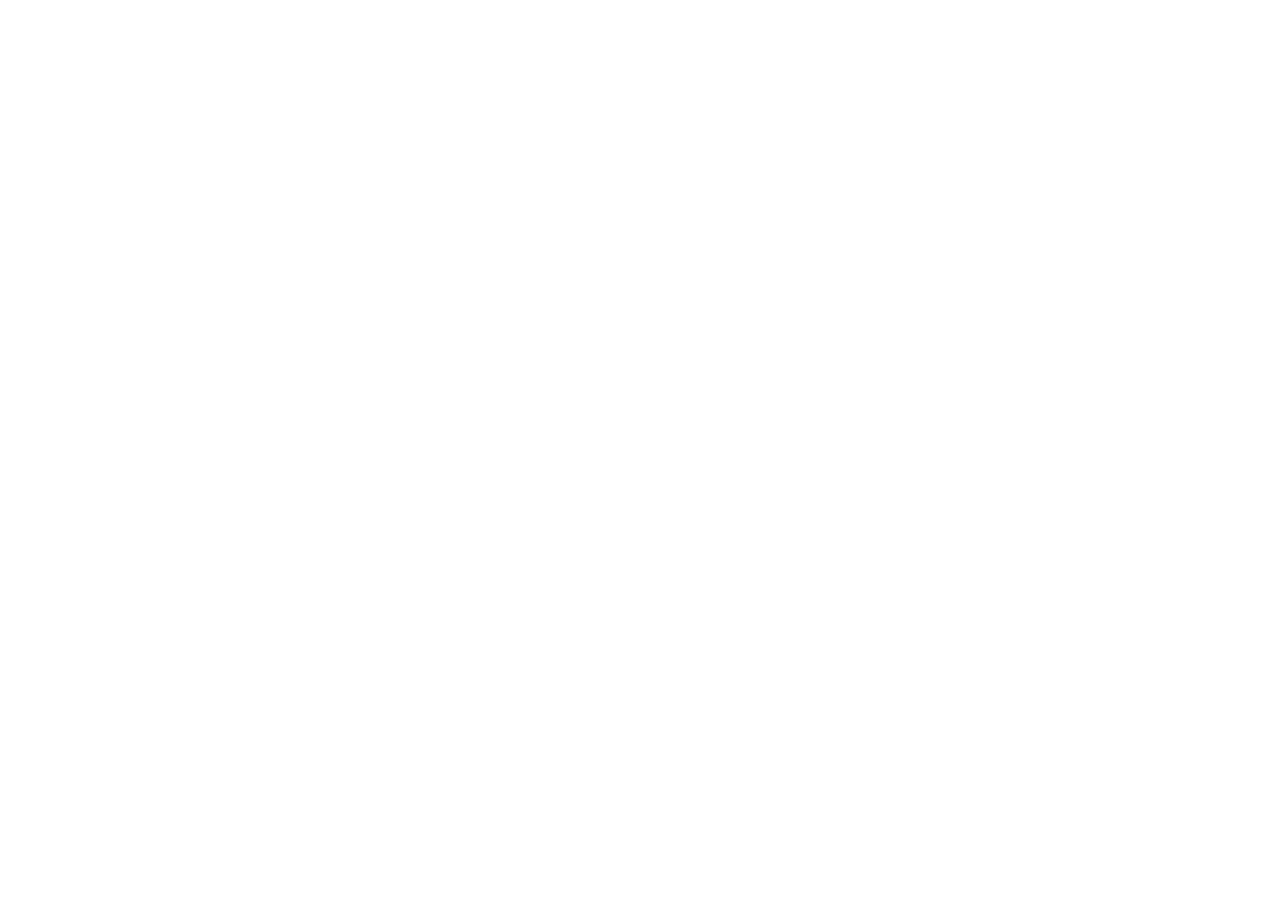
==== VFW/Project 1/Bennett_Houston_Project1/index.html @ 1bf4524e "Added VFW folder, Started HTML" ====
<!DOCTYPE html>
<html>
    <!-- Document Header -->
    <head>

        <!-- Meta content gives the browser some information about our document -->
        <meta charset="utf-8" />
        <meta name="description" content="Our very first HTML5 document. How exciting!"/>
        <meta name="keywords" content="html5, MobDev, Full Sail University" />

        <!-- Allows search engine robots to index our page in a search engine and follow
        (continue reading through) links on our page. -->
        <meta name="robots" content="index, follow" />

        <!-- This next bit does the opposite. This will not allow search engines access or follow links -->
        <meta name="robots" content="noindex, nofollow"/>

        <!-- Allows our content to size correctly to an iPhone display -->
        <meta name="viewport" content="user-scalable=no, width=device-width" />

        <!-- Allows content to size correctly for droids too. -->
        <meta name="viewport" content="target-densitydpi=device-dpi" />

        <!-- For other phones or old feature phones that don't support the "viewport" -->
        <!-- HandheldFriendly is interpreted by mobiles browsers and spiders as an indicator
        of mobile markup and a directive to display without scaling-->
        <meta name="HandheldFriendly" content="True">

        <!-- MobileOptimized: Mobile Browsers and mobile search engine spiders also use this META tag to indentify
        mobile-optimized HTML -->
        <meta name="MobileOptimized" content="320" />

        <!--Document Title -->
        <title>My First HTML 5 Document</title>

        <!-- Import CSS Styles -->
        <link href="css/styles.css" rel="stylesheet" type="text/css" />

        <!-- Call JavaScript file -->
        <script src="s/main.js" type="text/javascript"></script>
    </head>
    <!-- Document Body -->
    <body>

    </body>
</html>
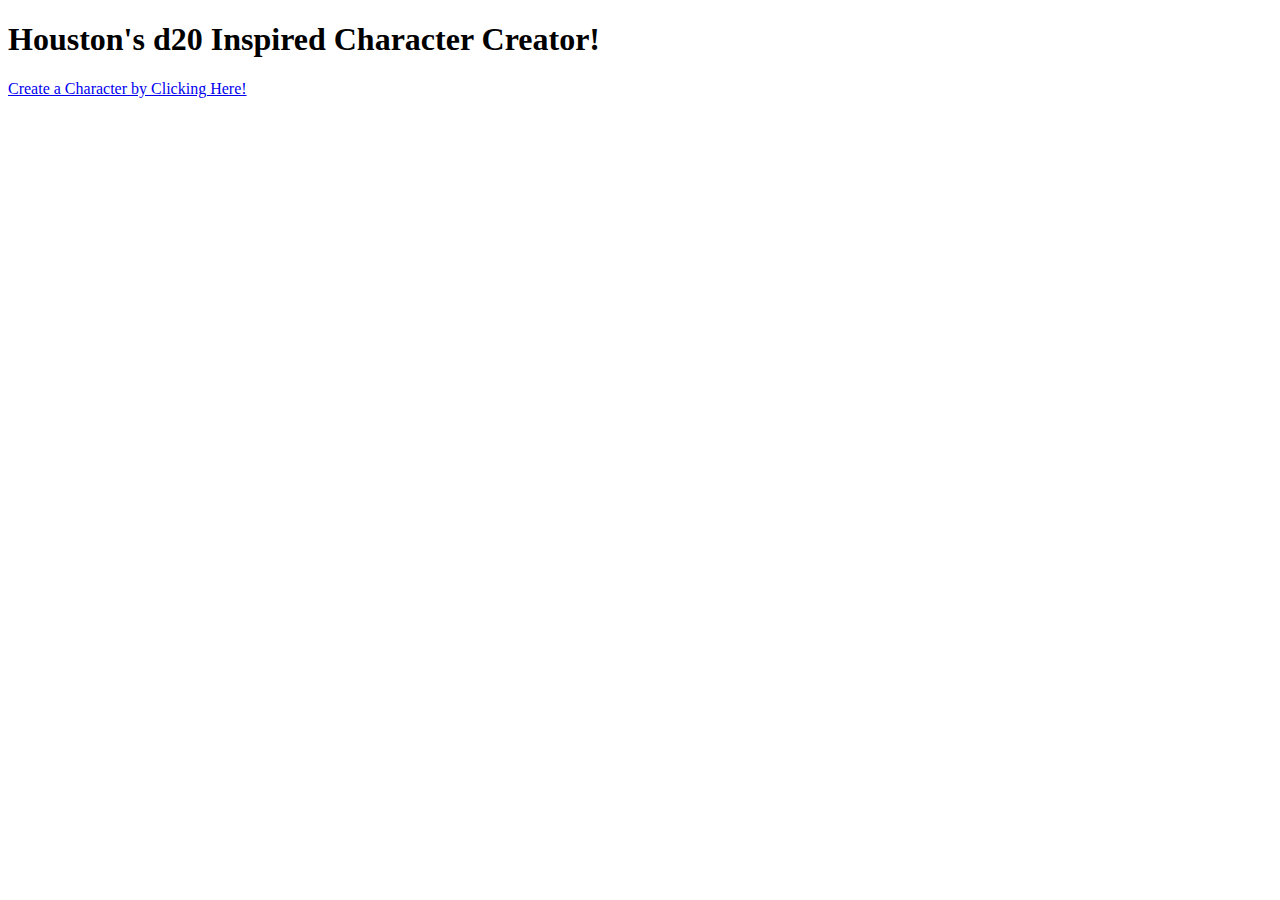
==== commit 936b666e: "Added fieldsets, textboxes, etc." ====
--- a/VFW/Project 1/Bennett_Houston_Project1/index.html
+++ b/VFW/Project 1/Bennett_Houston_Project1/index.html
@@ -1,4 +1,7 @@
 <!DOCTYPE html>
+        <!-- Houston Bennett -->
+        <!-- Project 1 d20 Inspired Character creator -->
+        <!-- Term 0113 -->
 <html>
     <!-- Document Header -->
     <head>
@@ -6,7 +9,7 @@
         <!-- Meta content gives the browser some information about our document -->
         <meta charset="utf-8" />
         <meta name="description" content="Our very first HTML5 document. How exciting!"/>
-        <meta name="keywords" content="html5, MobDev, Full Sail University" />
+        <meta name="keywords" content="d20, char, character, creator,D&D" />
 
         <!-- Allows search engine robots to index our page in a search engine and follow
         (continue reading through) links on our page. -->
@@ -21,8 +24,8 @@
         <!-- Allows content to size correctly for droids too. -->
         <meta name="viewport" content="target-densitydpi=device-dpi" />
 
-        <!-- For other phones or old feature phones that don't support the "viewport" -->
-        <!-- HandheldFriendly is interpreted by mobiles browsers and spiders as an indicator
+        <!-- For other phones or old feature phones that don't support the "viewport"
+         HandheldFriendly is interpreted by mobiles browsers and spiders as an indicator
         of mobile markup and a directive to display without scaling-->
         <meta name="HandheldFriendly" content="True">
 
@@ -39,8 +42,10 @@
         <!-- Call JavaScript file -->
         <script src="s/main.js" type="text/javascript"></script>
     </head>
+
     <!-- Document Body -->
     <body>
-
+        <h1>Houston's d20 Inspired Character Creator!</h1>
+        <a href="addItem.html">Create a Character by Clicking Here!</a>
     </body>
 </html>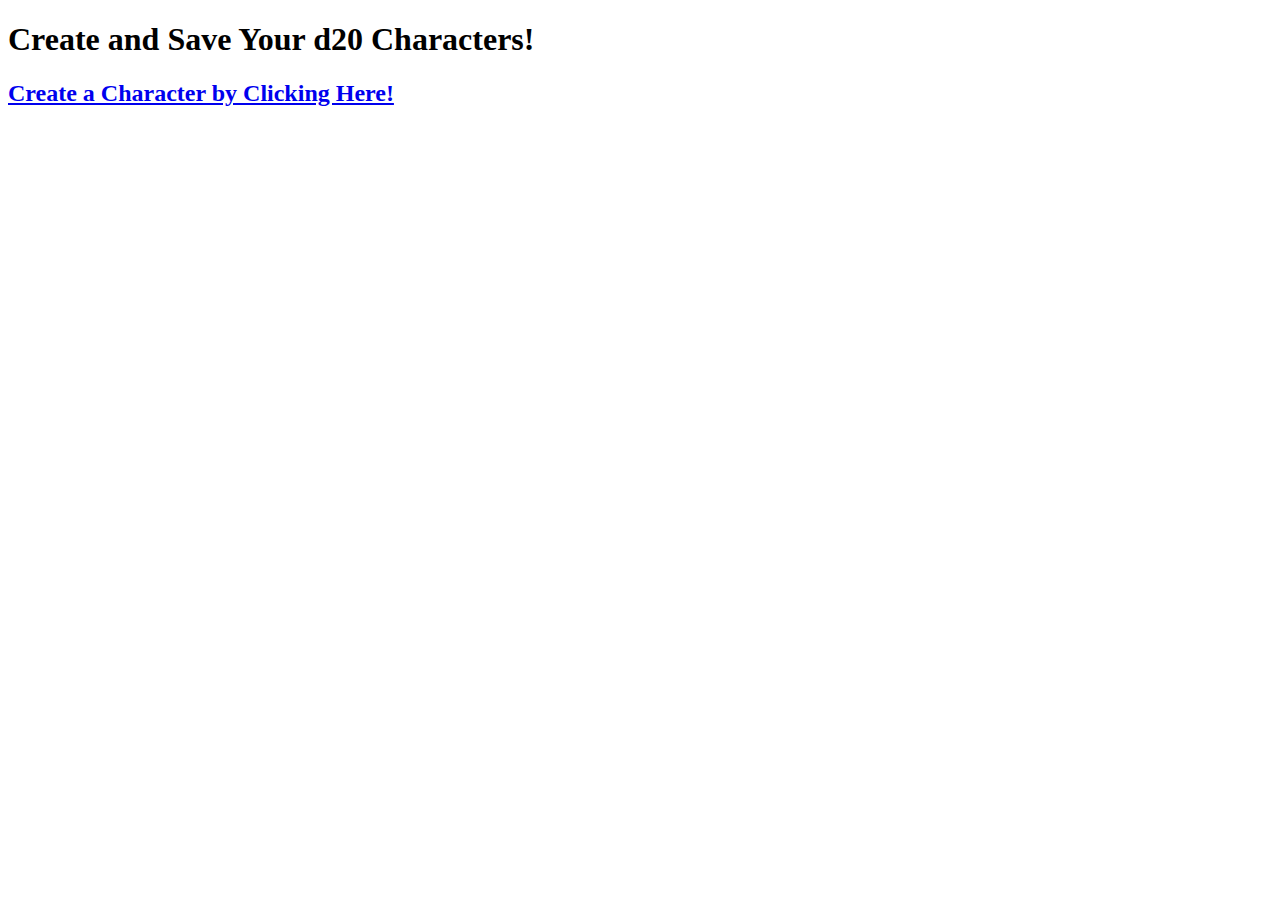
==== commit 17a52883: "Done for now" ====
--- a/VFW/Project 1/Bennett_Houston_Project1/index.html
+++ b/VFW/Project 1/Bennett_Houston_Project1/index.html
@@ -34,7 +34,7 @@
         <meta name="MobileOptimized" content="320" />
 
         <!--Document Title -->
-        <title>My First HTML 5 Document</title>
+        <title>Houston's d20 Inspired Character Creator!</title>
 
         <!-- Import CSS Styles -->
         <link href="css/styles.css" rel="stylesheet" type="text/css" />
@@ -42,10 +42,11 @@
         <!-- Call JavaScript file -->
         <script src="s/main.js" type="text/javascript"></script>
     </head>
-
     <!-- Document Body -->
     <body>
-        <h1>Houston's d20 Inspired Character Creator!</h1>
-        <a href="addItem.html">Create a Character by Clicking Here!</a>
+        <h1>Create and Save Your d20 Characters!</h1>
+        <h2>
+            <a href="addItem.html">Create a Character by Clicking Here!</a>
+        </h2>
     </body>
 </html>